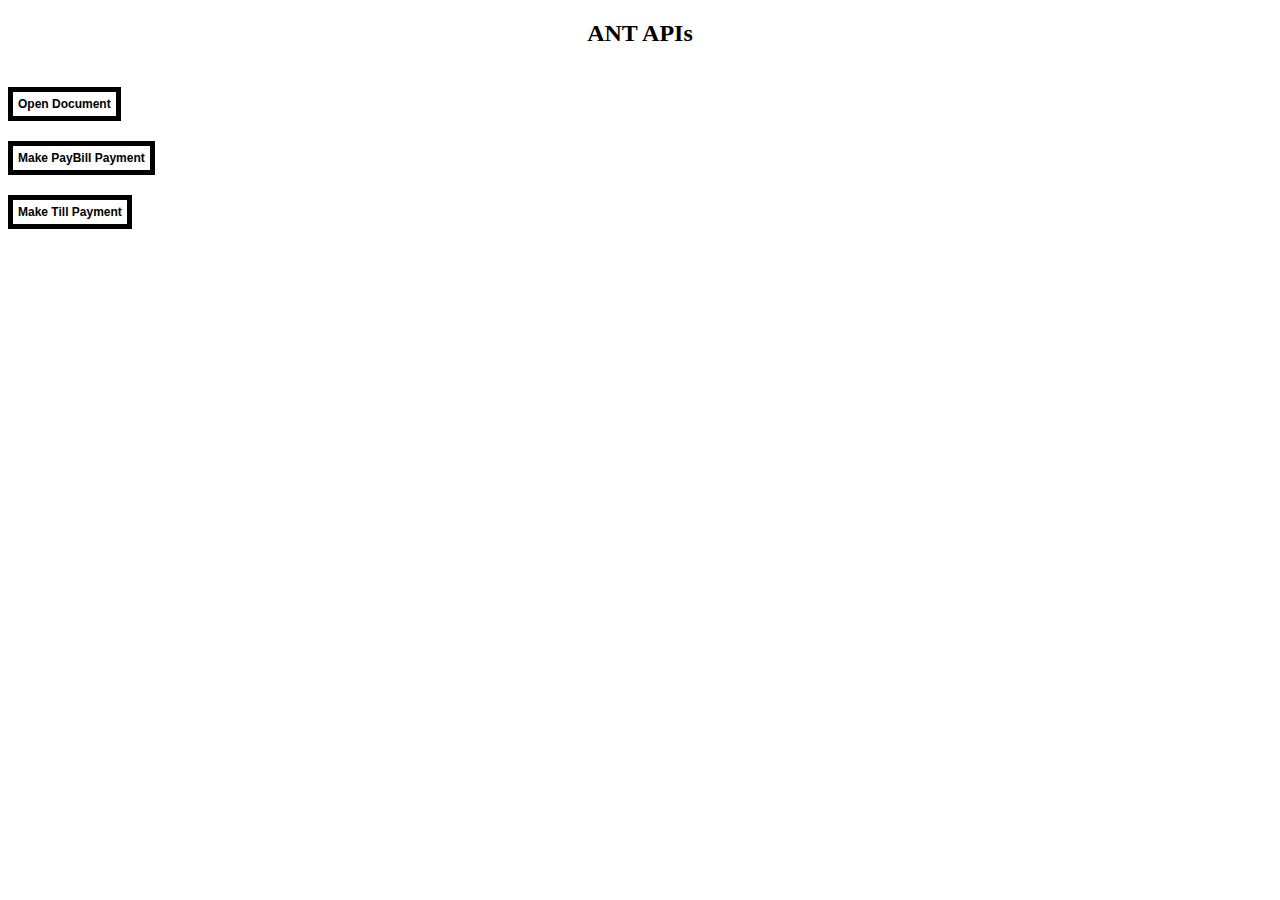
==== index.html @ c8798e48 "fix: add sc url" ====
<!DOCTYPE html>
<html lang="en">
  <head>
    <meta charset="UTF-8" />
    <meta http-equiv="X-UA-Compatible" content="IE=edge" />
    <meta name="viewport" content="width=device-width, initial-scale=1.0" />
    <link rel="stylesheet" type="text/css" href="style.css" />
    <title>WebCam Access</title>
  </head>

  <body onload="init();">
    <!-- <h2>WebCam View</h2>
    <div id="container">
      <video autoplay="true" id="videoElement"></video>
    </div>
    <div id="buttonDiv">
      <button onclick="snapshot()">Take Screenshot</button>
      <button id="stop">Stop Webcam</button>
    </div>

    <p><strong>Screenshots: </strong></p>
    <canvas id="myCanvas" width="400" height="350"></canvas>

    <div id="audio-div">
      <h2>Test Audio:</h2>
      <audio controls>
        <source src="test.mp3" type="audio/mp3" />
        Your browser does not support the audio element.
      </audio>
    </div>

    <div id="video-div">
      <h2>Test Video Stream:</h2>
      <iframe
        width="420"
        height="315"
        src="https://www.youtube.com/embed/vLtS3XlqTxw"
      >
      </iframe>
    </div> -->
    <h2>ANT APIs</h2>
    <div id="mini-appfeatures">
      <!-- <button onclick="openWebPage()">Youtube</button> -->
      <button onclick="getDocument()">Open Document</button>
      <br />
      <button onclick="makePayBillPayment()">Make PayBill Payment</button>
      <br />
      <button onclick="makeTillPayment()">Make Till Payment</button>
    </div>

    <script src="script.js"></script>
  </body>
</html>
---- style.css ----
h2{
    text-align: center;
}
#container {
    margin: 0px auto;
    border: 5px #333 solid;
}

#videoElement {
    background-color: #DCDCDC;
}

button {
    margin-top: 20px;
    font-size: 12px;
    font-weight: bold;
    padding: 5px;
    background-color: white;
    border: 5px solid black;
}

#buttonDiv {
    display: flex;
    justify-content: center;
    gap: 10px;
}



/* Small devices (portrait tablets and large phones, 600px and up) */
@media only screen and (min-width: 600px) {
    #container {
        width: 80vw;
        height: 60vh;
    }

    #videoElement {
        width: 80vw;
        height: 60vh;
    }
}

/* Medium devices (landscape tablets, 768px and up) */
@media only screen and (min-width: 768px) {
    #container {
        width: 500px;
        height: 375px;
    }

    #videoElement {
        width: 500px;
        height: 375px;
    }

}

/* Large devices (laptops/desktops, 992px and up) */
@media only screen and (min-width: 992px) {
    #container {
        width: 500px;
        height: 375px;
    }

    #videoElement {
        width: 500px;
        height: 375px;
    }

}
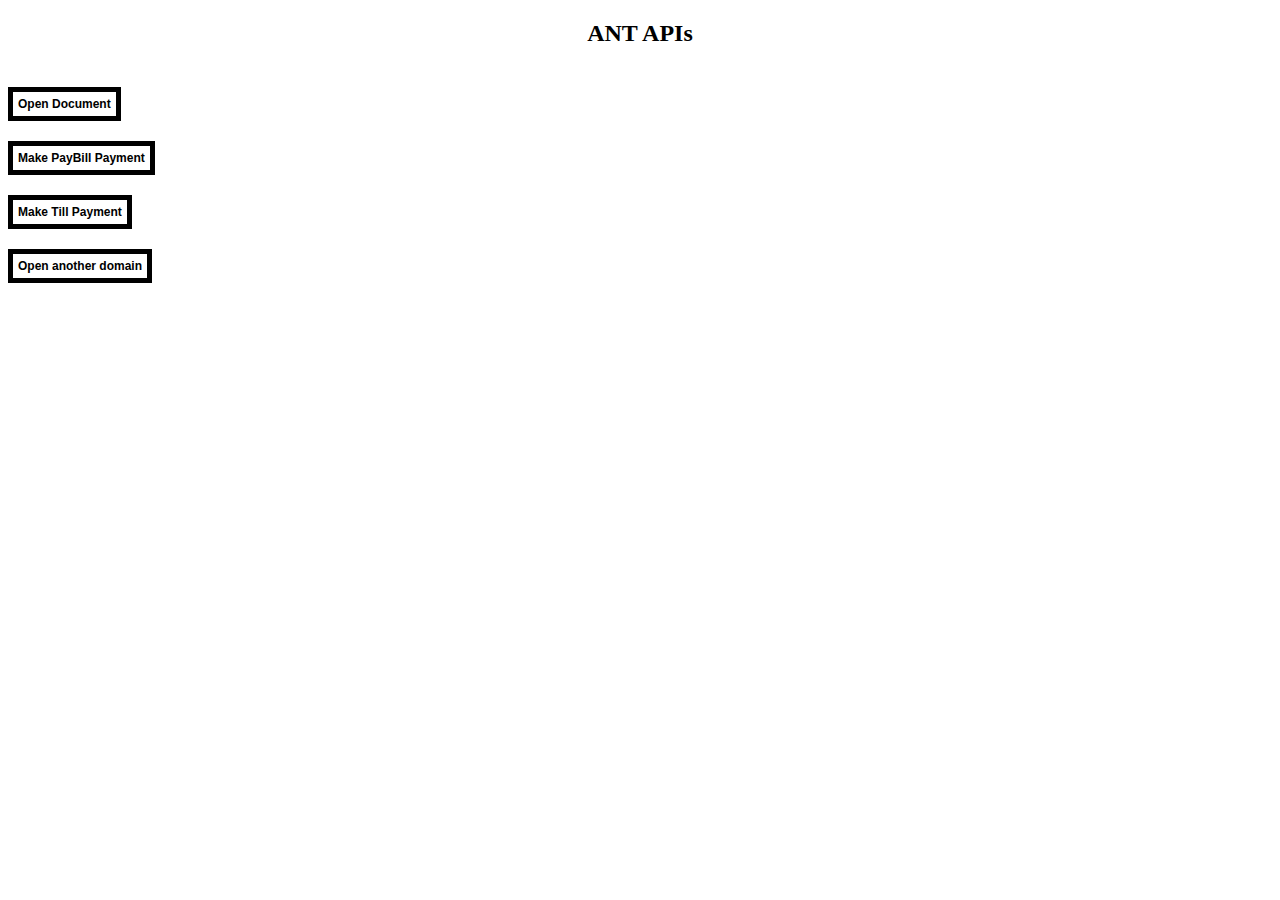
==== commit 7da4697c: "fix: add tab navigation" ====
--- a/index.html
+++ b/index.html
@@ -5,6 +5,7 @@
     <meta http-equiv="X-UA-Compatible" content="IE=edge" />
     <meta name="viewport" content="width=device-width, initial-scale=1.0" />
     <link rel="stylesheet" type="text/css" href="style.css" />
+    <!-- <script src="https://cdn.marmot-cloud.com/npm/hylid-bridge/1.6040.5/index.js"></script> -->
     <title>WebCam Access</title>
   </head>
 
@@ -46,8 +47,38 @@
       <button onclick="makePayBillPayment()">Make PayBill Payment</button>
       <br />
       <button onclick="makeTillPayment()">Make Till Payment</button>
+      <br />
+      <button onclick="openDomain()">Open another domain</button>
     </div>
 
     <script src="script.js"></script>
+    <script>
+      // function getDocument() {
+      //   console.log('trying to get mini app document');
+      //   try {
+      //     AlipayJSBridge.call(
+      //       'downloadFile',
+      //       {
+      //         url: 'https://av.sc.com/ke/content/docs/ke-online-mutual-funds-faq.pdf',
+      //       },
+      //       ({ apFilePath }) => {
+      //         AlipayJSBridge.call(
+      //           'openDocument',
+      //           {
+      //             filePath: apFilePath,
+      //             fileType: 'pdf',
+      //           },
+      //           ({ res }) => {
+      //             console.log('res', res);
+      //           }
+      //         );
+      //       }
+      //     );
+      //   } catch (error) {
+      //     console.log('error', error);
+      //     alert(error);
+      //   }
+      // }
+    </script>
   </body>
 </html>
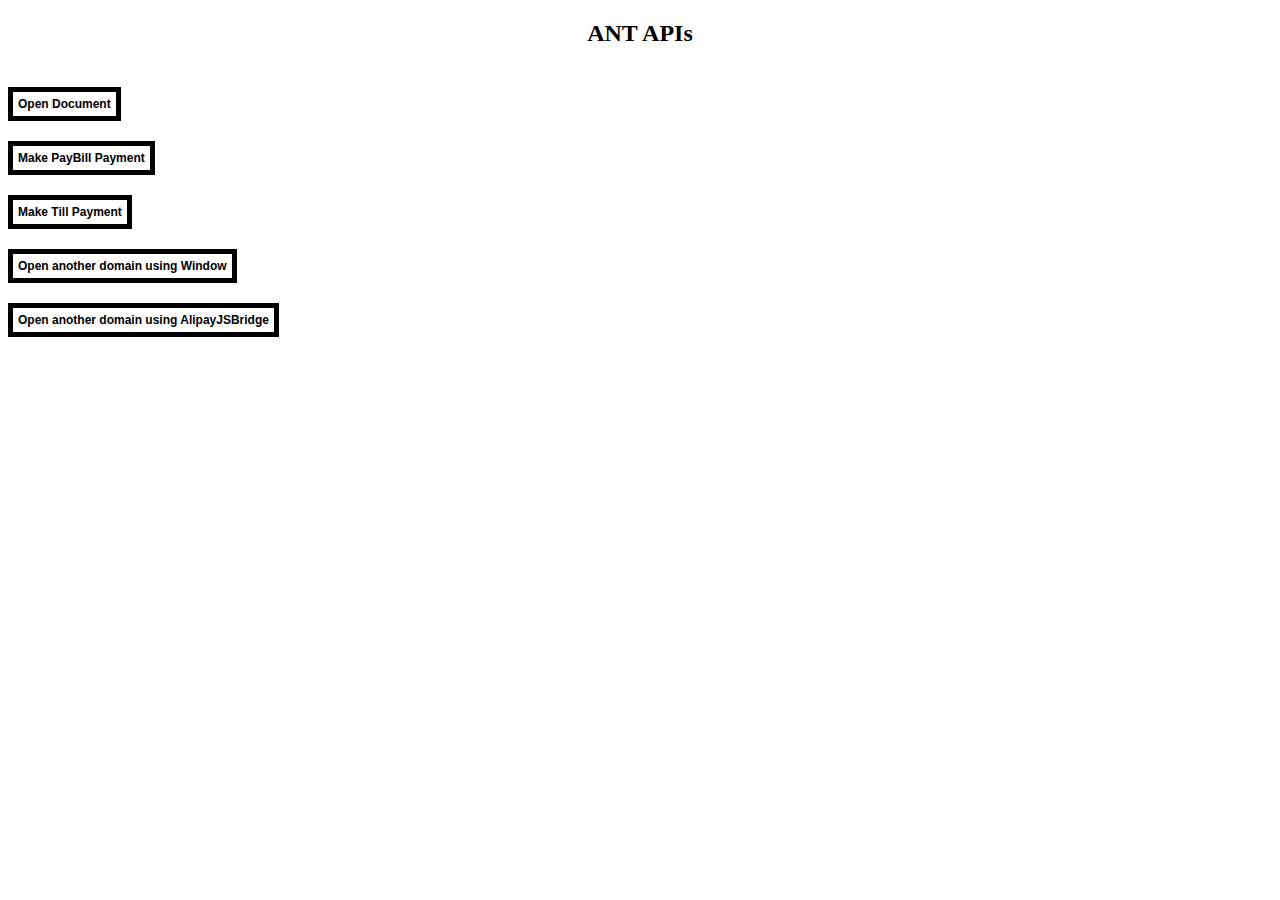
==== commit 57453875: "fix: udpate document open" ====
--- a/index.html
+++ b/index.html
@@ -48,7 +48,13 @@
       <br />
       <button onclick="makeTillPayment()">Make Till Payment</button>
       <br />
-      <button onclick="openDomain()">Open another domain</button>
+      <button onclick="openDomainUsingWindow()">
+        Open another domain using Window
+      </button>
+      <br />
+      <button onclick="openDomainUsingAlipayJSBridge()">
+        Open another domain using AlipayJSBridge
+      </button>
     </div>
 
     <script src="script.js"></script>
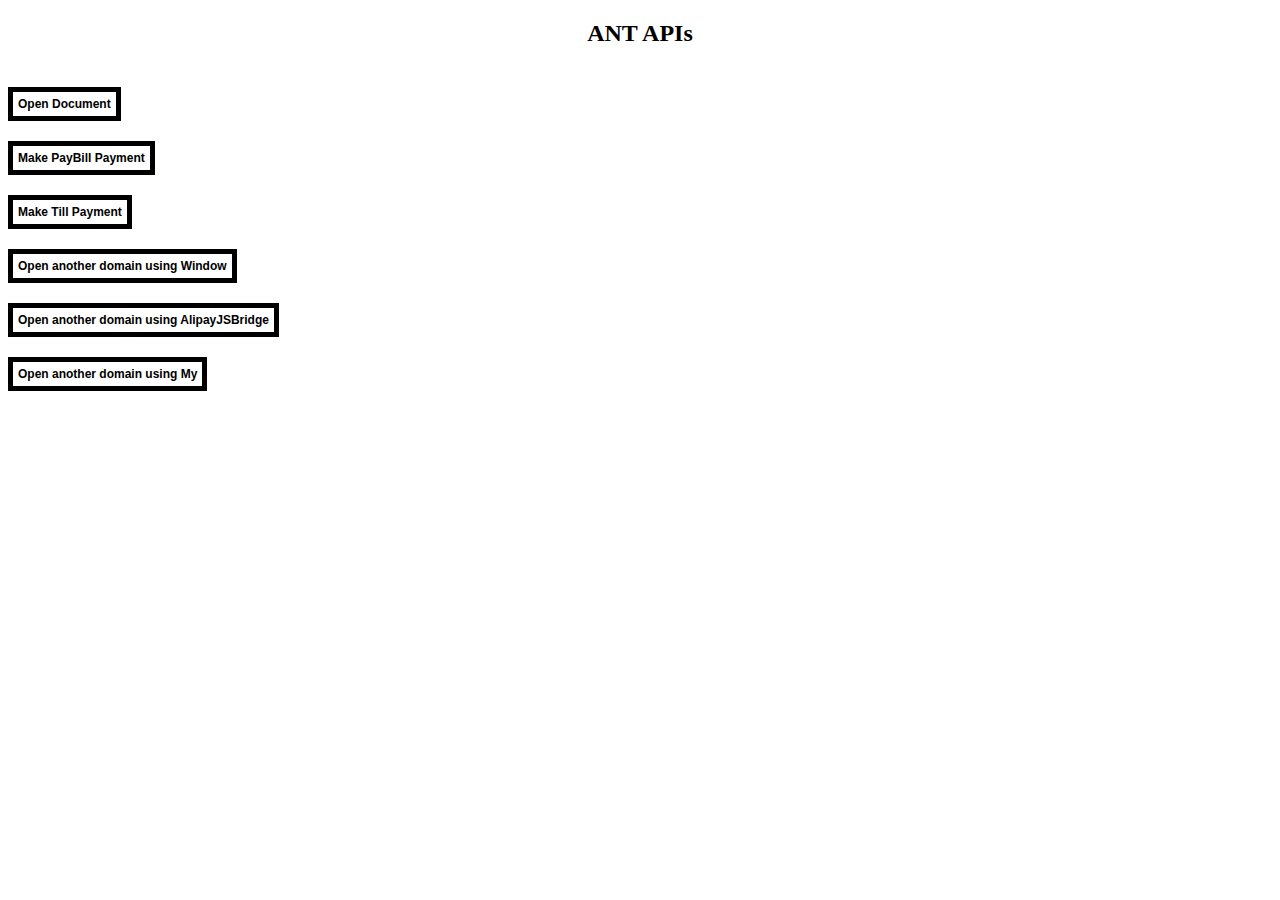
==== commit b8774090: "fix: add my implementation" ====
--- a/index.html
+++ b/index.html
@@ -6,6 +6,7 @@
     <meta name="viewport" content="width=device-width, initial-scale=1.0" />
     <link rel="stylesheet" type="text/css" href="style.css" />
     <!-- <script src="https://cdn.marmot-cloud.com/npm/hylid-bridge/1.6040.5/index.js"></script> -->
+    <script type="text/javascript" src="https://appx/web-view.min.js"></script>
     <title>WebCam Access</title>
   </head>
 
@@ -55,6 +56,8 @@
       <button onclick="openDomainUsingAlipayJSBridge()">
         Open another domain using AlipayJSBridge
       </button>
+      <br />
+      <button onclick="myOpenURL()">Open another domain using My</button>
     </div>
 
     <script src="script.js"></script>
